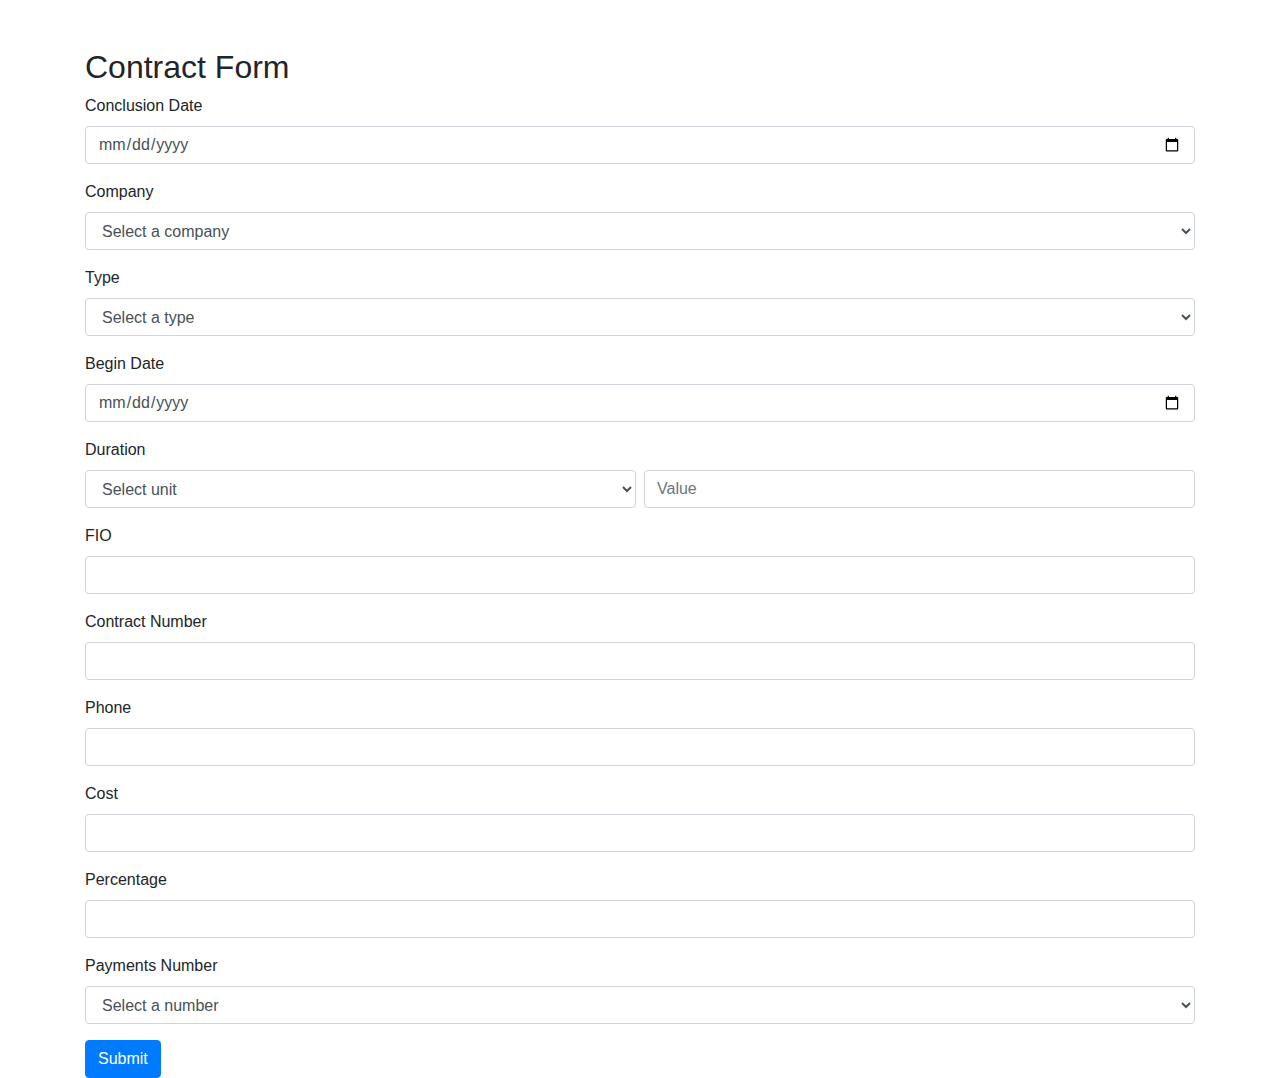
==== src/main/resources/templates/add.html @ ecb62d73 "// done api and simple controller to show main and add pages with redirect after success adding" ====
<!DOCTYPE html>
<html lang="en">
<head>
    <meta charset="UTF-8">
    <meta name="viewport" content="width=device-width, initial-scale=1.0">
    <title>Contract Form</title>
    <link href="https://stackpath.bootstrapcdn.com/bootstrap/4.5.2/css/bootstrap.min.css" rel="stylesheet">
</head>
<body>

<div class="container mt-5">
    <h2>Contract Form</h2>
    <form id="contractForm">
        <div class="form-group">
            <label for="conclusionDate">Conclusion Date</label>
            <input type="date" class="form-control" id="conclusionDate" name="conclusionDate" required>
        </div>
        <div class="form-group">
            <label for="company">Company</label>
            <select class="form-control" id="company" name="company" required>
                <option value="" disabled selected>Select a company</option>
                <!-- Options will be populated dynamically -->
            </select>
        </div>
        <div class="form-group">
            <label for="type">Type</label>
            <select class="form-control" id="type" name="type" required>
                <option value="" disabled selected>Select a type</option>
                <!-- Options will be populated dynamically -->
            </select>
        </div>
        <div class="form-group">
            <label for="beginDate">Begin Date</label>
            <input type="date" class="form-control" id="beginDate" name="beginDate" required>
        </div>
        <div class="form-group">
            <label for="durationUnit">Duration</label>
            <div class="d-flex">
                <select class="form-control mr-2" id="durationUnit" name="durationUnit" required>
                    <option value="" disabled selected>Select unit</option>
                    <option value="days">Days</option>
                    <option value="months">Months</option>
                    <option value="years">Years</option>
                </select>
                <label for="durationValue"></label><input type="number" class="form-control" id="durationValue"
                                                          name="durationValue" placeholder="Value" min="0" required>
            </div>
        </div>
        <div class="form-group">
            <label for="fio">FIO</label>
            <input type="text" class="form-control" id="fio" name="fio" required>
        </div>
        <div class="form-group">
            <label for="contractNumber">Contract Number</label>
            <input type="text" class="form-control" id="contractNumber" name="contractNumber" required>
        </div>
        <div class="form-group">
            <label for="phone">Phone</label>
            <input type="text" class="form-control" id="phone" name="phone" required>
        </div>
        <div class="form-group">
            <label for="cost">Cost</label>
            <input type="number" class="form-control" id="cost" name="cost" min="0" required>
        </div>
        <div class="form-group">
            <label for="percentage">Percentage</label>
            <input type="number" class="form-control" id="percentage" name="percentage" min="0" required>
        </div>
        <div class="form-group">
            <label for="paymentsNumber">Payments Number</label>
            <select class="form-control" id="paymentsNumber" name="paymentsNumber" required>
                <option value="" disabled selected>Select a number</option>
                <option value="1">1</option>
                <option value="2">2</option>
            </select>
        </div>
        <button type="button" class="btn btn-primary" onclick="submitContract()">Submit</button>
    </form>
</div>

<script>
    function loadCompanies() {
        fetch('/api/insurances/companies')
            .then(response => response.json())
            .then(data => {
                const companySelect = document.getElementById('company');
                data.forEach(company => {
                    const option = document.createElement('option');
                    option.value = company;
                    option.textContent = company;
                    companySelect.appendChild(option);
                });
            })
            .catch(error => console.error('Error loading companies:', error));
    }

    function loadTypes() {
        fetch('/api/insurances/types')
            .then(response => response.json())
            .then(data => {
                const typeSelect = document.getElementById('type');
                data.forEach(type => {
                    const option = document.createElement('option');
                    option.value = type;
                    option.textContent = type;
                    typeSelect.appendChild(option);
                });
            })
            .catch(error => console.error('Error loading types:', error));
    }

    window.onload = function () {
        loadCompanies();
        loadTypes();
    };

    function submitContract() {
        // Получаем дату начала
        const beginDate = new Date(document.getElementById('beginDate').value);
        const durationUnit = document.getElementById('durationUnit').value;
        const durationValue = parseInt(document.getElementById('durationValue').value, 10);

        if (durationValue < 0) {
            alert("Duration value must be non-negative");
            return;
        }

        const newEndDate = new Date(beginDate);
        if (durationUnit === "days") {
            newEndDate.setDate(beginDate.getDate() + durationValue);
        } else if (durationUnit === "months") {
            newEndDate.setMonth(beginDate.getMonth() + durationValue);
        } else if (durationUnit === "years") {
            newEndDate.setFullYear(beginDate.getFullYear() + durationValue);
        }

        const formData = {
            conclusionDate: document.getElementById('conclusionDate').value,
            company: document.getElementById('company').value,
            type: document.getElementById('type').value,
            beginDate: document.getElementById('beginDate').value,
            endDate: newEndDate.toISOString().split('T')[0],  // Форматируем в YYYY-MM-DD
            fio: document.getElementById('fio').value.toUpperCase(),
            contractNumber: document.getElementById('contractNumber').value,
            phone: document.getElementById('phone').value,
            cost: document.getElementById('cost').value,
            percentage: document.getElementById('percentage').value,
            paymentsNumber: document.getElementById('paymentsNumber').value
        };

        fetch('/api/insurances/add', {
            method: 'POST',
            headers: {
                'Content-Type': 'application/json'
            },
            body: JSON.stringify(formData)
        })
            .then(response => response.text())
            .then(() => {
                alert("Данные успешно добавлены");
                window.location.href = '/';
            })
            .catch(error => console.error('Error:', error));
    }
</script>

</body>
</html>
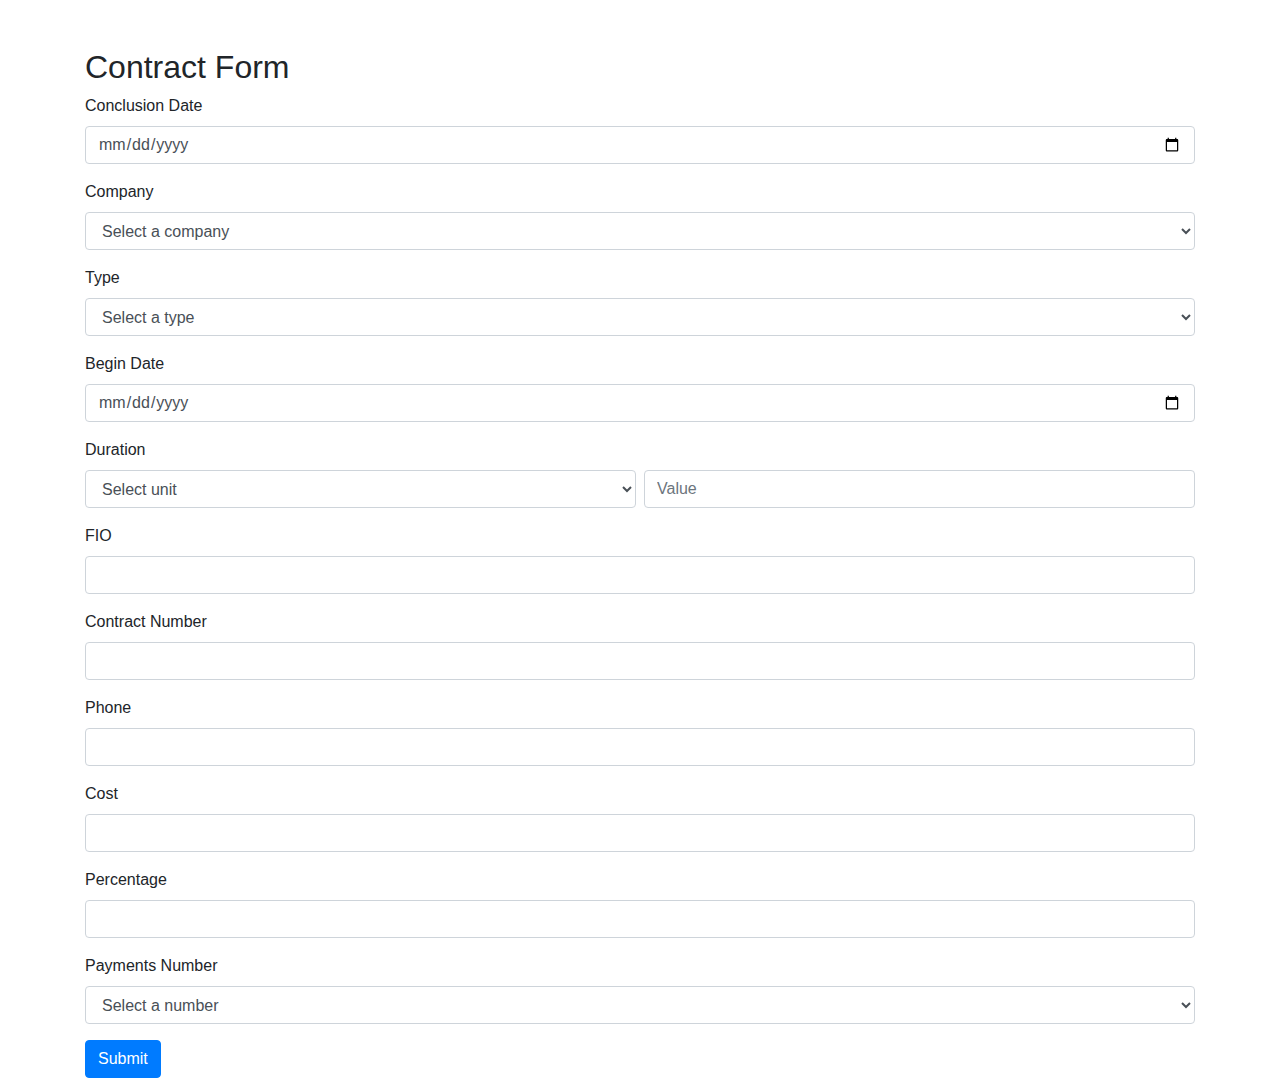
==== commit 6bd178a1: "// all backs is done need to do css styles and positions for buttons" ====
--- a/src/main/resources/templates/add.html
+++ b/src/main/resources/templates/add.html
@@ -5,6 +5,11 @@
     <meta name="viewport" content="width=device-width, initial-scale=1.0">
     <title>Contract Form</title>
     <link href="https://stackpath.bootstrapcdn.com/bootstrap/4.5.2/css/bootstrap.min.css" rel="stylesheet">
+    <style>
+        .form-group {
+            margin-bottom: 1rem;
+        }
+    </style>
 </head>
 <body>
 
@@ -42,8 +47,7 @@
                     <option value="months">Months</option>
                     <option value="years">Years</option>
                 </select>
-                <label for="durationValue"></label><input type="number" class="form-control" id="durationValue"
-                                                          name="durationValue" placeholder="Value" min="0" required>
+                <label for="durationValue"></label><input type="number" class="form-control" id="durationValue" name="durationValue" placeholder="Value" min="0" required>
             </div>
         </div>
         <div class="form-group">
@@ -79,34 +83,57 @@
 </div>
 
 <script>
-    function loadCompanies() {
-        fetch('/api/insurances/companies')
-            .then(response => response.json())
-            .then(data => {
-                const companySelect = document.getElementById('company');
-                data.forEach(company => {
-                    const option = document.createElement('option');
-                    option.value = company;
-                    option.textContent = company;
-                    companySelect.appendChild(option);
-                });
-            })
-            .catch(error => console.error('Error loading companies:', error));
-    }
-
-    function loadTypes() {
-        fetch('/api/insurances/types')
-            .then(response => response.json())
-            .then(data => {
-                const typeSelect = document.getElementById('type');
-                data.forEach(type => {
-                    const option = document.createElement('option');
-                    option.value = type;
-                    option.textContent = type;
-                    typeSelect.appendChild(option);
-                });
-            })
-            .catch(error => console.error('Error loading types:', error));
+    function formatPhoneNumber(value) {
+        const cleaned = ('' + value).replace(/\D/g, '');
+
+        if (cleaned.length > 0 && cleaned.length < 10) return value;
+
+        const match = cleaned.match(/^(\d{3})(\d{3})(\d{2})(\d{2})$/);
+        if (match) {
+            return `+7(${match[1]})-${match[2]}-${match[3]}-${match[4]}`;
+        }
+        return value;
+    }
+
+    document.getElementById('phone').addEventListener('input', function (e) {
+        e.target.value = formatPhoneNumber(e.target.value);
+    });
+
+
+    async function loadCompanies() {
+        try {
+            const response = await fetch('/api/insurances/companies');
+            if (!response.ok) throw new Error('Network response was not ok');
+            const companies = await response.json();
+            const companySelect = document.getElementById('company');
+            for (const [name, color] of Object.entries(companies)) {
+                const option = document.createElement('option');
+                option.value = name;
+                option.textContent = name;
+                option.style.backgroundColor = color;
+                companySelect.appendChild(option);
+            }
+        } catch (error) {
+            console.error('Error loading companies:', error);
+        }
+    }
+
+
+    async function loadTypes() {
+        try {
+            const response = await fetch('/api/insurances/types');
+            if (!response.ok) throw new Error('Network response was not ok');
+            const types = await response.json();
+            const typeSelect = document.getElementById('type');
+            types.forEach(type => {
+                const option = document.createElement('option');
+                option.value = type;
+                option.textContent = type;
+                typeSelect.appendChild(option);
+            });
+        } catch (error) {
+            console.error('Error loading types:', error);
+        }
     }
 
     window.onload = function () {
@@ -115,14 +142,76 @@
     };
 
     function submitContract() {
-        // Получаем дату начала
         const beginDate = new Date(document.getElementById('beginDate').value);
         const durationUnit = document.getElementById('durationUnit').value;
         const durationValue = parseInt(document.getElementById('durationValue').value, 10);
 
-        if (durationValue < 0) {
-            alert("Duration value must be non-negative");
-            return;
+        if (isNaN(new Date(document.getElementById('conclusionDate').value).getTime())) {
+            alert("Please select a valid conclusion date");
+            return;
+        }
+
+        if (document.getElementById('company').value === "") {
+            alert("Please select a company");
+            return;
+        }
+
+        if (document.getElementById('type').value === "") {
+            alert("Please select a type");
+            return;
+        }
+
+        if (isNaN(beginDate.getTime())) {
+            alert("Please select a valid begin date");
+            return;
+        }
+
+        if (document.getElementById('durationUnit').value === "") {
+            alert("Please select a duration unit");
+            return;
+        }
+
+        if (isNaN(durationValue) || durationValue < 0) {
+            alert("Duration value must be a non-negative number");
+            return;
+        }
+
+        if (document.getElementById('fio').value === "") {
+            alert("Please select a fio");
+            return;
+        }
+
+        if (document.getElementById('contractNumber').value === "") {
+            alert("Please select a fio");
+            return;
+        }
+
+        if (document.getElementById('phone').value.length > 0 && document.getElementById('phone').value.length < 10) {
+            alert("inc ohone");
+            return;
+        }
+
+
+
+
+        const cost = parseFloat(document.getElementById('cost').value);
+        const percentage = parseFloat(document.getElementById('percentage').value);
+        const paymentsNumber = parseInt(document.getElementById('paymentsNumber').value, 10);
+
+
+        if (isNaN(cost) || isNaN(percentage) || isNaN(paymentsNumber) || cost < 0 || percentage < 0 || paymentsNumber <= 0) {
+            alert("Cost, percentage, and payments number must be valid numbers. Payments number must be greater than 0.");
+            return;
+        }
+
+        const amountPerPayment = (cost * (percentage / 100)) / paymentsNumber;
+
+        let kv2 = null;
+        let status_kv2 = null;
+
+        if (paymentsNumber === 2) {
+            kv2 = amountPerPayment;
+            status_kv2 = "НЕТ";
         }
 
         const newEndDate = new Date(beginDate);
@@ -134,6 +223,8 @@
             newEndDate.setFullYear(beginDate.getFullYear() + durationValue);
         }
 
+        newEndDate.setDate(beginDate.getDate() - 1);
+
         const formData = {
             conclusionDate: document.getElementById('conclusionDate').value,
             company: document.getElementById('company').value,
@@ -141,11 +232,15 @@
             beginDate: document.getElementById('beginDate').value,
             endDate: newEndDate.toISOString().split('T')[0],  // Форматируем в YYYY-MM-DD
             fio: document.getElementById('fio').value.toUpperCase(),
-            contractNumber: document.getElementById('contractNumber').value,
+            contractNumber: document.getElementById('contractNumber').value.toUpperCase(),
             phone: document.getElementById('phone').value,
             cost: document.getElementById('cost').value,
             percentage: document.getElementById('percentage').value,
-            paymentsNumber: document.getElementById('paymentsNumber').value
+            paymentsNumber: document.getElementById('paymentsNumber').value,
+            kv1: amountPerPayment,
+            status_kv1: "НЕТ",
+            kv2: kv2,
+            status_kv2: status_kv2,
         };
 
         fetch('/api/insurances/add', {
@@ -157,10 +252,13 @@
         })
             .then(response => response.text())
             .then(() => {
-                alert("Данные успешно добавлены");
+                alert("Data successfully added");
                 window.location.href = '/';
             })
-            .catch(error => console.error('Error:', error));
+            .catch(error => {
+                console.error('Error submitting data:', error);
+                alert("There was an error submitting the data. Please try again.");
+            });
     }
 </script>
 
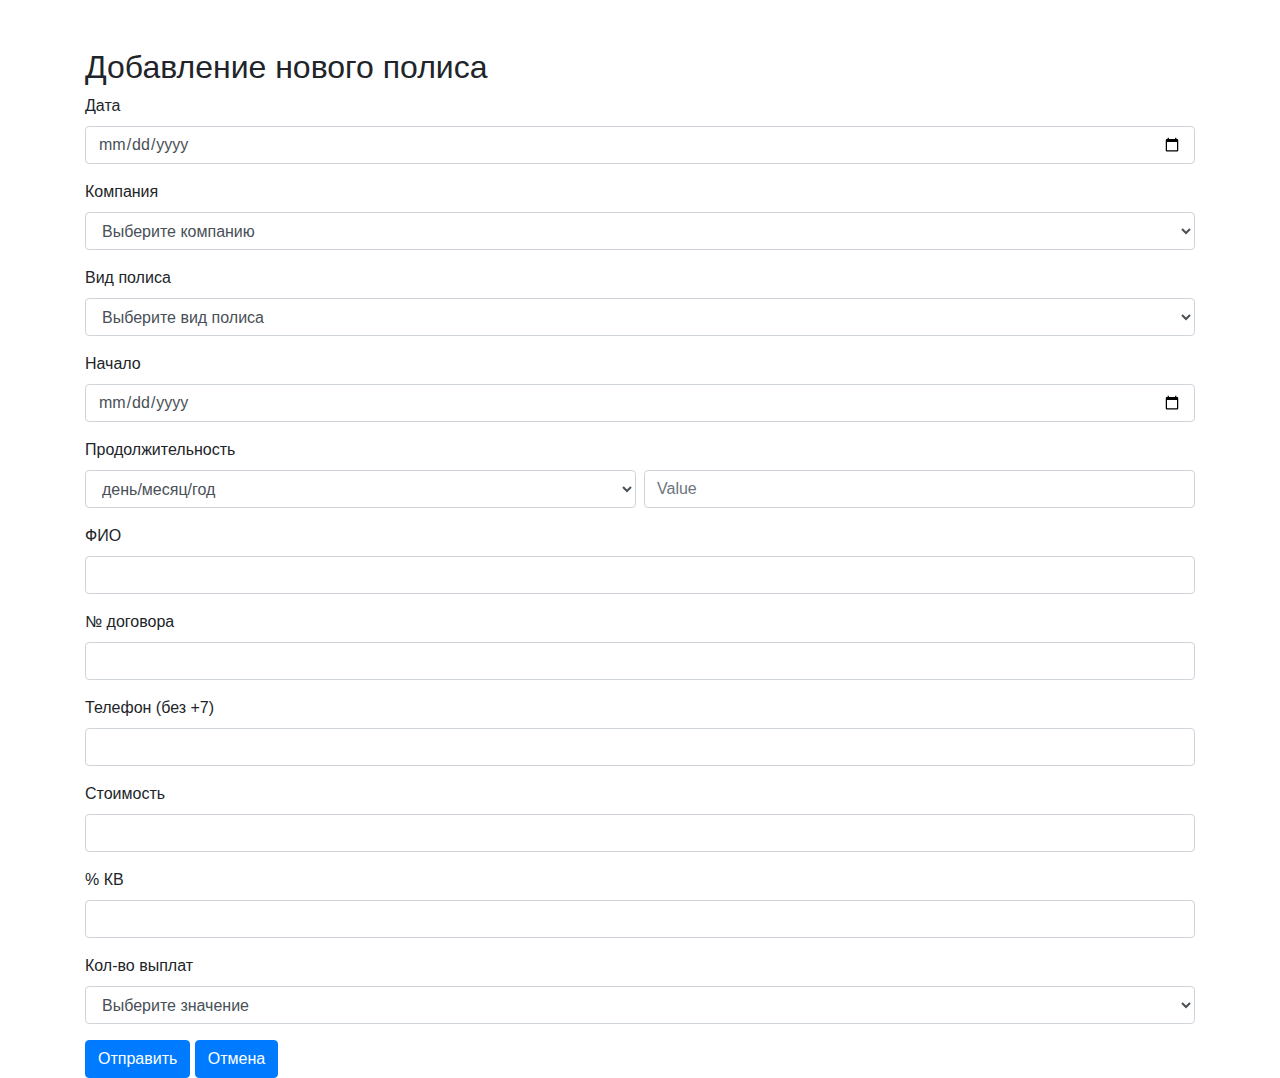
==== commit 9dc6212b: "// project is done" ====
--- a/src/main/resources/templates/add.html
+++ b/src/main/resources/templates/add.html
@@ -3,264 +3,83 @@
 <head>
     <meta charset="UTF-8">
     <meta name="viewport" content="width=device-width, initial-scale=1.0">
-    <title>Contract Form</title>
+    <title>Добавление нового полиса</title>
     <link href="https://stackpath.bootstrapcdn.com/bootstrap/4.5.2/css/bootstrap.min.css" rel="stylesheet">
-    <style>
-        .form-group {
-            margin-bottom: 1rem;
-        }
-    </style>
+    <link rel="stylesheet" th:href="@{/css/add.css}" href="/css/add.css">
 </head>
 <body>
 
 <div class="container mt-5">
-    <h2>Contract Form</h2>
+    <h2>Добавление нового полиса</h2>
     <form id="contractForm">
         <div class="form-group">
-            <label for="conclusionDate">Conclusion Date</label>
+            <label for="conclusionDate">Дата</label>
             <input type="date" class="form-control" id="conclusionDate" name="conclusionDate" required>
         </div>
         <div class="form-group">
-            <label for="company">Company</label>
+            <label for="company">Компания</label>
             <select class="form-control" id="company" name="company" required>
-                <option value="" disabled selected>Select a company</option>
+                <option value="" disabled selected>Выберите компанию</option>
                 <!-- Options will be populated dynamically -->
             </select>
         </div>
         <div class="form-group">
-            <label for="type">Type</label>
+            <label for="type">Вид полиса</label>
             <select class="form-control" id="type" name="type" required>
-                <option value="" disabled selected>Select a type</option>
+                <option value="" disabled selected>Выберите вид полиса</option>
                 <!-- Options will be populated dynamically -->
             </select>
         </div>
         <div class="form-group">
-            <label for="beginDate">Begin Date</label>
+            <label for="beginDate">Начало</label>
             <input type="date" class="form-control" id="beginDate" name="beginDate" required>
         </div>
         <div class="form-group">
-            <label for="durationUnit">Duration</label>
+            <label for="durationUnit">Продолжительность</label>
             <div class="d-flex">
                 <select class="form-control mr-2" id="durationUnit" name="durationUnit" required>
-                    <option value="" disabled selected>Select unit</option>
-                    <option value="days">Days</option>
-                    <option value="months">Months</option>
-                    <option value="years">Years</option>
+                    <option value="" disabled selected>день/месяц/год</option>
+                    <option value="days">День</option>
+                    <option value="months">Месяц</option>
+                    <option value="years">Год</option>
                 </select>
                 <label for="durationValue"></label><input type="number" class="form-control" id="durationValue" name="durationValue" placeholder="Value" min="0" required>
             </div>
         </div>
         <div class="form-group">
-            <label for="fio">FIO</label>
+            <label for="fio">ФИО</label>
             <input type="text" class="form-control" id="fio" name="fio" required>
         </div>
         <div class="form-group">
-            <label for="contractNumber">Contract Number</label>
+            <label for="contractNumber">№ договора</label>
             <input type="text" class="form-control" id="contractNumber" name="contractNumber" required>
         </div>
         <div class="form-group">
-            <label for="phone">Phone</label>
+            <label for="phone">Телефон (без +7)</label>
             <input type="text" class="form-control" id="phone" name="phone" required>
         </div>
         <div class="form-group">
-            <label for="cost">Cost</label>
+            <label for="cost">Стоимость</label>
             <input type="number" class="form-control" id="cost" name="cost" min="0" required>
         </div>
         <div class="form-group">
-            <label for="percentage">Percentage</label>
+            <label for="percentage">% КВ</label>
             <input type="number" class="form-control" id="percentage" name="percentage" min="0" required>
         </div>
         <div class="form-group">
-            <label for="paymentsNumber">Payments Number</label>
+            <label for="paymentsNumber">Кол-во выплат</label>
             <select class="form-control" id="paymentsNumber" name="paymentsNumber" required>
-                <option value="" disabled selected>Select a number</option>
+                <option value="" disabled selected>Выберите значение</option>
                 <option value="1">1</option>
                 <option value="2">2</option>
             </select>
         </div>
-        <button type="button" class="btn btn-primary" onclick="submitContract()">Submit</button>
+        <button type="button" class="btn btn-primary" onclick="submitContract()">Отправить</button>
+        <button type="button" id="CancelButton" class="btn btn-primary">Отмена</button>
     </form>
 </div>
 
-<script>
-    function formatPhoneNumber(value) {
-        const cleaned = ('' + value).replace(/\D/g, '');
-
-        if (cleaned.length > 0 && cleaned.length < 10) return value;
-
-        const match = cleaned.match(/^(\d{3})(\d{3})(\d{2})(\d{2})$/);
-        if (match) {
-            return `+7(${match[1]})-${match[2]}-${match[3]}-${match[4]}`;
-        }
-        return value;
-    }
-
-    document.getElementById('phone').addEventListener('input', function (e) {
-        e.target.value = formatPhoneNumber(e.target.value);
-    });
-
-
-    async function loadCompanies() {
-        try {
-            const response = await fetch('/api/insurances/companies');
-            if (!response.ok) throw new Error('Network response was not ok');
-            const companies = await response.json();
-            const companySelect = document.getElementById('company');
-            for (const [name, color] of Object.entries(companies)) {
-                const option = document.createElement('option');
-                option.value = name;
-                option.textContent = name;
-                option.style.backgroundColor = color;
-                companySelect.appendChild(option);
-            }
-        } catch (error) {
-            console.error('Error loading companies:', error);
-        }
-    }
-
-
-    async function loadTypes() {
-        try {
-            const response = await fetch('/api/insurances/types');
-            if (!response.ok) throw new Error('Network response was not ok');
-            const types = await response.json();
-            const typeSelect = document.getElementById('type');
-            types.forEach(type => {
-                const option = document.createElement('option');
-                option.value = type;
-                option.textContent = type;
-                typeSelect.appendChild(option);
-            });
-        } catch (error) {
-            console.error('Error loading types:', error);
-        }
-    }
-
-    window.onload = function () {
-        loadCompanies();
-        loadTypes();
-    };
-
-    function submitContract() {
-        const beginDate = new Date(document.getElementById('beginDate').value);
-        const durationUnit = document.getElementById('durationUnit').value;
-        const durationValue = parseInt(document.getElementById('durationValue').value, 10);
-
-        if (isNaN(new Date(document.getElementById('conclusionDate').value).getTime())) {
-            alert("Please select a valid conclusion date");
-            return;
-        }
-
-        if (document.getElementById('company').value === "") {
-            alert("Please select a company");
-            return;
-        }
-
-        if (document.getElementById('type').value === "") {
-            alert("Please select a type");
-            return;
-        }
-
-        if (isNaN(beginDate.getTime())) {
-            alert("Please select a valid begin date");
-            return;
-        }
-
-        if (document.getElementById('durationUnit').value === "") {
-            alert("Please select a duration unit");
-            return;
-        }
-
-        if (isNaN(durationValue) || durationValue < 0) {
-            alert("Duration value must be a non-negative number");
-            return;
-        }
-
-        if (document.getElementById('fio').value === "") {
-            alert("Please select a fio");
-            return;
-        }
-
-        if (document.getElementById('contractNumber').value === "") {
-            alert("Please select a fio");
-            return;
-        }
-
-        if (document.getElementById('phone').value.length > 0 && document.getElementById('phone').value.length < 10) {
-            alert("inc ohone");
-            return;
-        }
-
-
-
-
-        const cost = parseFloat(document.getElementById('cost').value);
-        const percentage = parseFloat(document.getElementById('percentage').value);
-        const paymentsNumber = parseInt(document.getElementById('paymentsNumber').value, 10);
-
-
-        if (isNaN(cost) || isNaN(percentage) || isNaN(paymentsNumber) || cost < 0 || percentage < 0 || paymentsNumber <= 0) {
-            alert("Cost, percentage, and payments number must be valid numbers. Payments number must be greater than 0.");
-            return;
-        }
-
-        const amountPerPayment = (cost * (percentage / 100)) / paymentsNumber;
-
-        let kv2 = null;
-        let status_kv2 = null;
-
-        if (paymentsNumber === 2) {
-            kv2 = amountPerPayment;
-            status_kv2 = "НЕТ";
-        }
-
-        const newEndDate = new Date(beginDate);
-        if (durationUnit === "days") {
-            newEndDate.setDate(beginDate.getDate() + durationValue);
-        } else if (durationUnit === "months") {
-            newEndDate.setMonth(beginDate.getMonth() + durationValue);
-        } else if (durationUnit === "years") {
-            newEndDate.setFullYear(beginDate.getFullYear() + durationValue);
-        }
-
-        newEndDate.setDate(beginDate.getDate() - 1);
-
-        const formData = {
-            conclusionDate: document.getElementById('conclusionDate').value,
-            company: document.getElementById('company').value,
-            type: document.getElementById('type').value,
-            beginDate: document.getElementById('beginDate').value,
-            endDate: newEndDate.toISOString().split('T')[0],  // Форматируем в YYYY-MM-DD
-            fio: document.getElementById('fio').value.toUpperCase(),
-            contractNumber: document.getElementById('contractNumber').value.toUpperCase(),
-            phone: document.getElementById('phone').value,
-            cost: document.getElementById('cost').value,
-            percentage: document.getElementById('percentage').value,
-            paymentsNumber: document.getElementById('paymentsNumber').value,
-            kv1: amountPerPayment,
-            status_kv1: "НЕТ",
-            kv2: kv2,
-            status_kv2: status_kv2,
-        };
-
-        fetch('/api/insurances/add', {
-            method: 'POST',
-            headers: {
-                'Content-Type': 'application/json'
-            },
-            body: JSON.stringify(formData)
-        })
-            .then(response => response.text())
-            .then(() => {
-                alert("Data successfully added");
-                window.location.href = '/';
-            })
-            .catch(error => {
-                console.error('Error submitting data:', error);
-                alert("There was an error submitting the data. Please try again.");
-            });
-    }
-</script>
+<script type="text/javascript" th:src="@{js/add.js}" src="/js/add.js"></script>
 
 </body>
 </html>